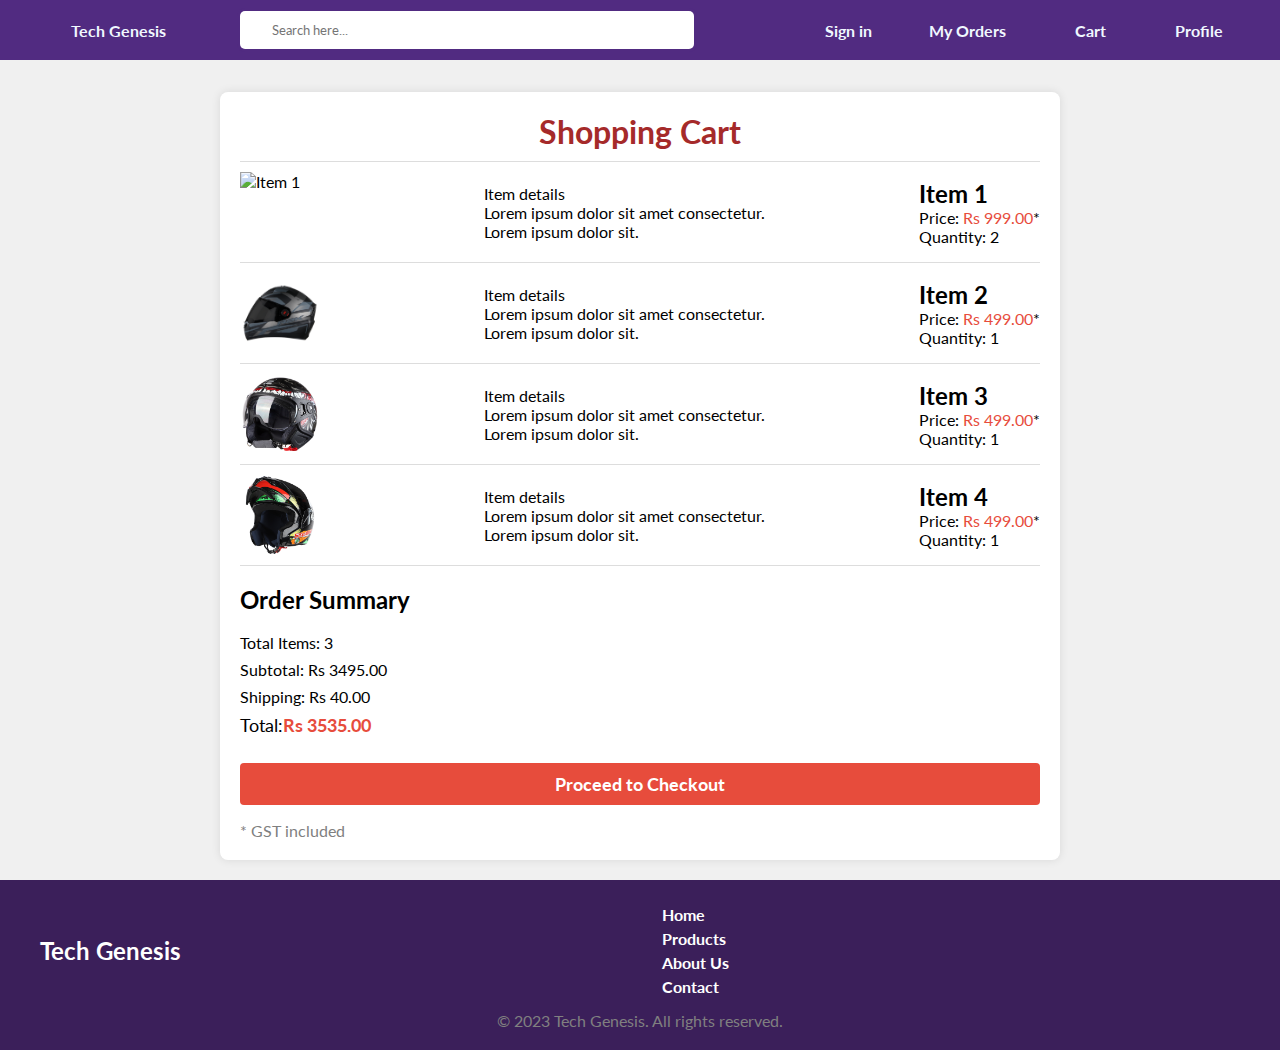
==== cart.html @ 1a03da6a "first commit" ====
<!DOCTYPE html>
<html lang="en">
<head>
    <meta charset="UTF-8">
    <meta name="viewport" content="width=device-width, initial-scale=1.0">
    <title>Cart</title>
    <link rel="preconnect" href="https://fonts.googleapis.com" />
    <link rel="preconnect" href="https://fonts.gstatic.com" crossorigin />
    <link href="https://fonts.googleapis.com/css2?family=Lato:wght@400;700;900&display=swap" rel="stylesheet" />
    <link rel="stylesheet" href="https://cdnjs.cloudflare.com/ajax/libs/font-awesome/6.4.2/css/all.min.css"
        integrity="sha512-z3gLpd7yknf1YoNbCzqRKc4qyor8gaKU1qmn+CShxbuBusANI9QpRohGBreCFkKxLhei6S9CQXFEbbKuqLg0DA=="
        crossorigin="anonymous" referrerpolicy="no-referrer" />
    <link rel="stylesheet" href="cart.css">
</head>
<body>
    <header>
        <div class="navbar">
            <div class="nav-left">
                <div class="nav-logo">
                    <div class="logo"><a href="index.html"><b>Tech Genesis</b></a></div>
                </div>
                <div class="nav-search">
                    <input class="search-input" type="text" placeholder="Search here..." />
                    <div class="search-icon">
                        <i class="fa-solid fa-magnifying-glass"></i>
                    </div>
                </div>
            </div>
            <div class="nav-right">
                <div class="nav-signin">
                    <a href="login.html"><span>Sign in</span></a>
                </div>
                <div class="nav-return">
                    <a href=""><span>My Orders</span></a>
                </div>
                <div class="nav-cart">
                    <div><i class="fa-solid fa-cart-shopping"></i></div>
                    <a href="cart.html">Cart</a>
                </div>
                <div class="nav-profile">
                    <div><i class="fa-regular fa-user"></i></div>
                    <a href="">Profile</a>
                </div>
            </div>
        </div>
    </header>
    
    <main>
        <section class="cart">
            <div class="cart-header">
                <h1>Shopping Cart</h1>
            </div>
            
            <div class="cart-items">
                <div class="cart-item">
                    <img src="/Assets/item1.png" alt="Item 1">
                    <div class="cart-item-info">
                        <span>Item details</span><br>
                        <span>Lorem ipsum dolor sit amet consectetur.</span><br>
                        <span>Lorem ipsum dolor sit.</span>
                    </div>
                    <div class="item-details">
                        <h2>Item 1</h2>
                        <p>Price: <span class="cart-item-price"> Rs 999.00</span>*</p>
                        <p>Quantity: 2</p>
                    </div>
                </div>
                <div class="cart-item">
                    <img src="/Assets/item2.png" alt="Item 2">
                    <div class="cart-item-info">
                        <span>Item details</span><br>
                        <span>Lorem ipsum dolor sit amet consectetur.</span><br>
                        <span>Lorem ipsum dolor sit.</span>
                    </div>
                    <div class="item-details">
                        <h2>Item 2</h2>
                        <p>Price: <span class="cart-item-price"> Rs 499.00</span>*</p>
                        <p>Quantity: 1</p>
                    </div>
                </div>
                <div class="cart-item">
                    <img src="/Assets/item3.png" alt="Item 2">
                    <div class="cart-item-info">
                        <span>Item details</span><br>
                        <span>Lorem ipsum dolor sit amet consectetur.</span><br>
                        <span>Lorem ipsum dolor sit.</span>
                    </div>
                    <div class="item-details">
                        <h2>Item 3</h2>
                        <p>Price: <span class="cart-item-price"> Rs 499.00</span>*</p>
                        <p>Quantity: 1</p>
                    </div>
                </div>
                <div class="cart-item">
                    <img src="/Assets/item4.png" alt="Item 2">
                    <div class="cart-item-info">
                        <span>Item details</span><br>
                        <span>Lorem ipsum dolor sit amet consectetur.</span><br>
                        <span>Lorem ipsum dolor sit.</span>
                    </div>
                    <div class="item-details">
                        <h2>Item 4</h2>
                        <p>Price: <span class="cart-item-price"> Rs 499.00</span>*</p>
                        <p>Quantity: 1</p>
                    </div>
                </div>
            </div>
            <br>
            <div class="cart-summary">
                <h2>Order Summary</h2>
                <br>
                <p>Total Items: 3</p>
                <p>Subtotal: Rs 3495.00</p>
                <p>Shipping: Rs 40.00</p>
                <p><span class="cart-total-label">Total:</span><span class="cart-total-amount">Rs 3535.00</span></p>
                <br>
                <button class="checkout-button">Proceed to Checkout</button>
                <div class="mandatory" style="color: gray; font-size: 1rem; margin-top: 1rem;">* GST included</div>
            </div>
        </section>
    </main>
    
    <footer>
        <div class="footer-container">
          <div class="footer-logo">
            <h1>Tech Genesis</h1>
          </div>
          <div class="footer-links">
            <ul>
              <li><a href="#">Home</a></li>
              <li><a href="#">Products</a></li>
              <li><a href="#">About Us</a></li>
              <li><a href="#">Contact</a></li>
            </ul>
          </div>
          <div class="footer-social">
            <a href="#"><i class="fab fa-facebook"></i></a>
            <a href="#"><i class="fab fa-twitter"></i></a>
            <a href="#"><i class="fab fa-instagram"></i></a>
          </div>
        </div>
        <div class="footer-bottom">
          &copy; 2023 Tech Genesis. All rights reserved.
        </div>
    </footer>
</body>
</html>
---- cart.css ----
*{
  margin: 0;
  padding: 0;
  font-family: 'Lato', sans-serif;
}
body {
    background-color: #f0f0f0;
    overflow-x: hidden;
}
/* nav bar */
.navbar{
  display: flex;
  height: 60px;
  width: 100vw;
  justify-content: space-between;
  align-items: center;
  background-color: #512B81;
  color: aliceblue;
}
.nav-left{
  display: flex;
  justify-content: space-evenly;
  align-items: center;
  width: 60vw;
  height: inherit;
}
.nav-right{
  display: flex;
  justify-content: space-evenly;
  align-items: center;
  width: 40vw;
  height: inherit;
  font-size: 1rem;
  font-weight: 700;
}
.nav-right a{
  text-decoration: none;
  color: aliceblue;
}
.nav-right a:hover{
  font-size: 1.02rem;
  color: white;
}
.nav-left a{
  text-decoration: none;
  color: aliceblue;
}
.nav-left a:hover{
  text-decoration: none;
  cursor: pointer;
}
.nav-cart,.nav-profile{
  display: flex;
  justify-content: space-between;
  align-items: center;
}
.nav-cart>div{
  font-size: 1.25rem;
  font-weight: 700;
}
.nav-profile>div{
  font-size: 1.25rem;
  font-weight: 700;
}
.nav-cart i{
  margin-right: 0.75rem;
}
.nav-profile i{
  margin-right: 0.75rem;
}
.nav-search{
  display: flex;
  align-items: center;
  justify-content: space-around;
  border: 3px solid #512B81;
  border-radius: 8px;
  transition: border 0.3s ease;
}
.nav-search .search-icon{
  font-size: 1.5rem;
  font-weight: 800;
  height: 38px;
  width: 38px;
  background-color: white;
  color: #8CABFF;
  border-top-right-radius: 5px;
  border-bottom-right-radius: 5px;
  display: flex;
  justify-content: center;
  align-items: center;
  border: none;
  outline: none;
}
.nav-search input{
  width: 30vw;
  height: 37.8px;
  padding-left: 2rem;
  border-top-left-radius: 5px;
  border-bottom-left-radius: 5px;
  outline: none;
  border: none;
}
.nav-search:hover{
  border: 3px solid #8CABFF;
}



  
/* Footer Styles */
footer {
  background-color: #3B1F5A;
  color: #fff;
  padding: 20px 0;
  position: relative;
  bottom: 0;
  width: 100vw;
}

.footer-container {
  display: flex;
  justify-content: space-between;
  align-items: center;
  max-width: 1200px;
  margin: 0 auto;
  padding: 0 20px;
}

.footer-logo h1 {
  font-size: 24px;
  font-weight: bold;
}

.footer-links ul {
  list-style: none;
}

.footer-links ul li {
  margin: 5px 0;
}

.footer-links ul li a {
  text-decoration: none;
  color: #fff;
  font-weight: bold;
}

.footer-social a {
  text-decoration: none;
  color: #fff;
  font-size: 20px;
  margin-right: 10px;
}

.footer-bottom {
  text-align: center;
  padding-top: 10px;
  background-color: inherit;
  color: gray;
}

/* Footer Styles */
footer {
  background-color: #3B1F5A;
  color: #fff;
  padding: 20px 0;
  position: relative;
  bottom: 0;
  width: 100vw;
}

.footer-container {
  display: flex;
  justify-content: space-between;
  align-items: center;
  max-width: 1200px;
  margin: 0 auto;
  padding: 0 20px;
}

.footer-logo h1 {
  font-size: 24px;
  font-weight: bold;
}

.footer-links ul {
  list-style: none;
}

.footer-links ul li {
  margin: 5px 0;
}

.footer-links ul li a {
  text-decoration: none;
  color: #fff;
  font-weight: bold;
}

.footer-social a {
  text-decoration: none;
  color: #fff;
  font-size: 20px;
  margin-right: 10px;
}

.footer-bottom {
  text-align: center;
  padding-top: 10px;
  background-color: inherit;
  color: gray;
}


/* Cart style */
.cart {
  max-width: 800px;
  margin: 20px auto;
  background-color: rgb(255, 255,255);
  padding: 20px;
  border-radius: 8px;
  box-shadow: 0 0 10px rgba(0, 0, 0, 0.1);
  margin-top: 2rem;
}


.cart-header {
  display: flex;
  justify-content: center;
  align-items: center;
  padding-bottom: 10px;
  border-bottom: 1px solid #ddd;
  color: brown;
}

.cart-item {
  display: flex;
  justify-content: space-between;
  align-items: center;
  padding: 10px 0;
  border-bottom: 1px solid #ddd;
}

.cart-item img {
  width: 80px;
  height: 80px;
  object-fit: contain;
  margin-right: 10px;
}
.cart-summary p{
  margin-bottom: 0.5rem;
}


.cart-item-price {
  font-size: 16px;
  color: #e74c3c;
}


.cart-total {
  display: flex;
  justify-content: space-between;
  align-items: center;
  padding-top: 10px;
  margin-top: 10px;
  border-top: 1px solid #ddd;
}

.cart-total-label {
  font-size: 18px;
}

.cart-total-amount {
  font-size: 18px;
  font-weight: bold;
  color: #e74c3c;
}


.checkout-button {
  display: block;
  width: 100%;
  padding: 10px;
  background-color: #e74c3c;
  color: #fff;
  text-align: center;
  font-size: 18px;
  font-weight: bold;
  border: none;
  border-radius: 4px;
  cursor: pointer;
  transition: background-color 0.3s;
}

.checkout-button:hover {
  background-color: #c0392b;
}
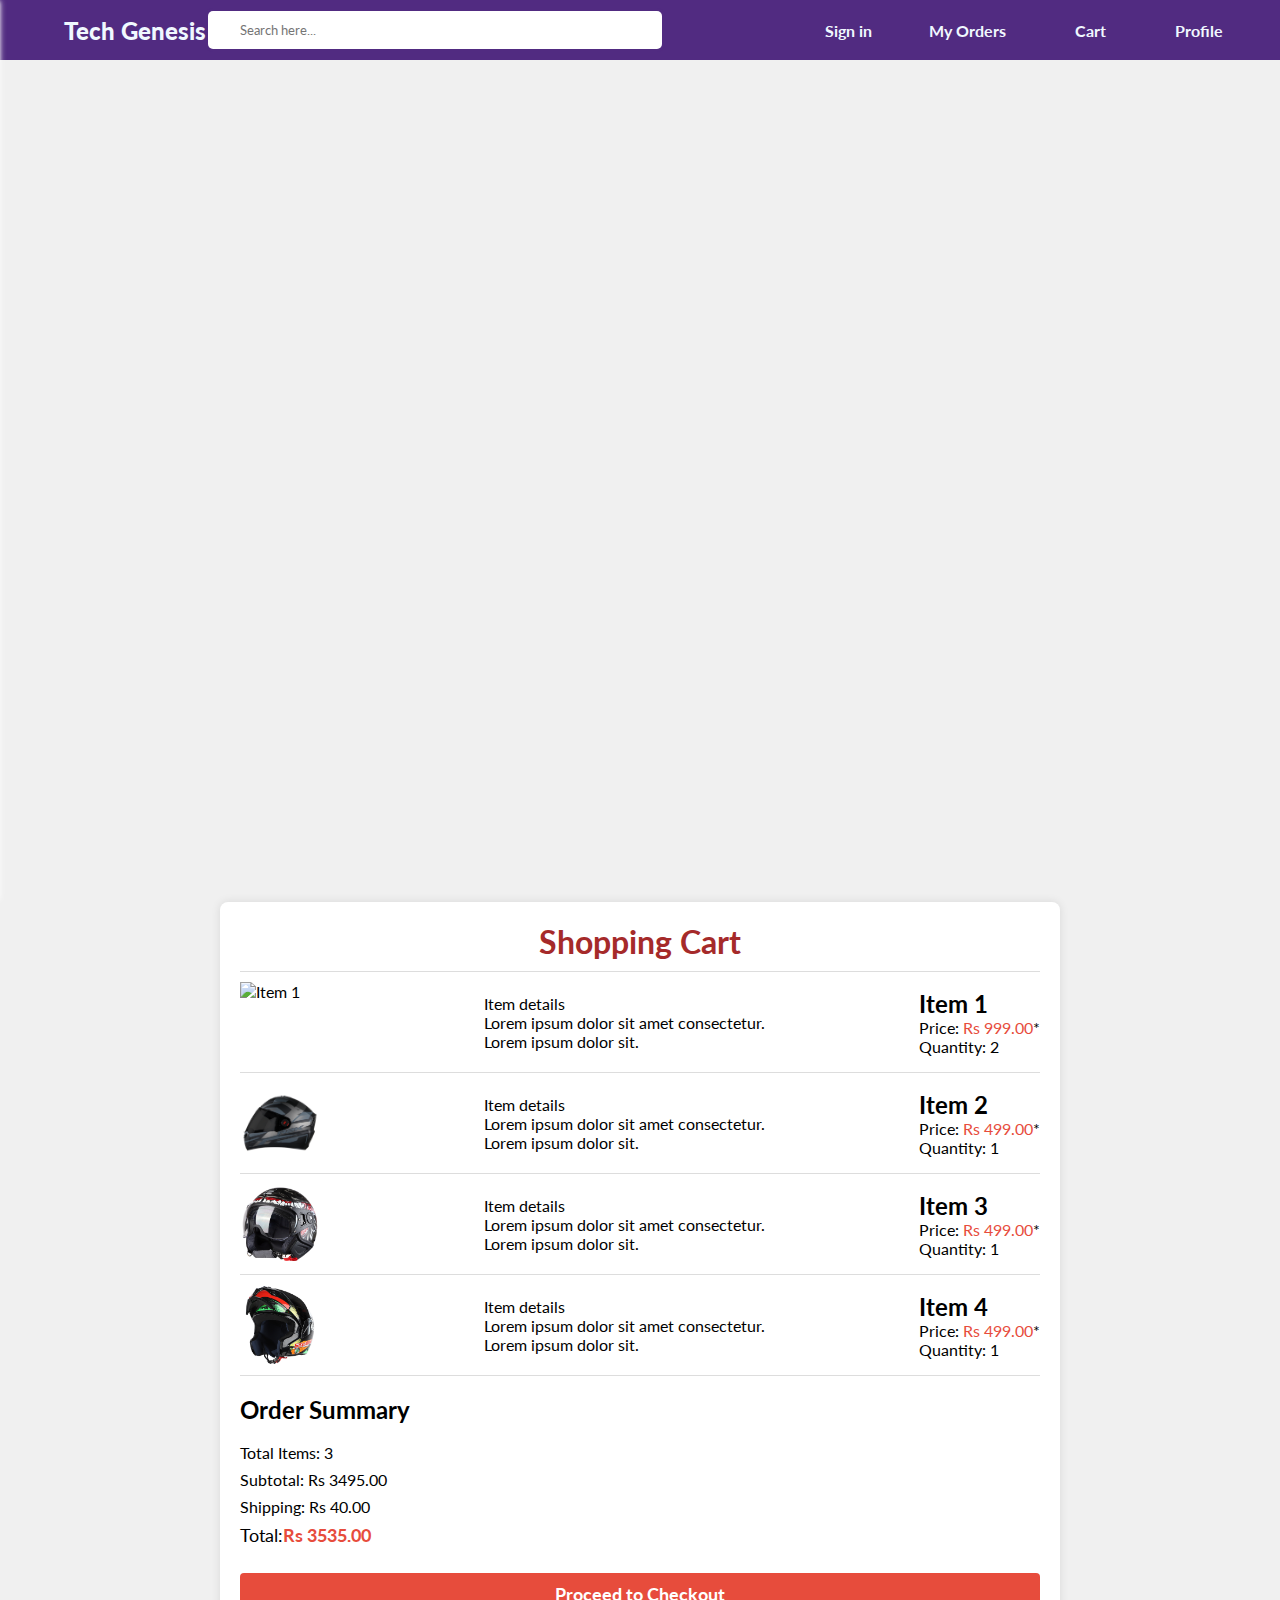
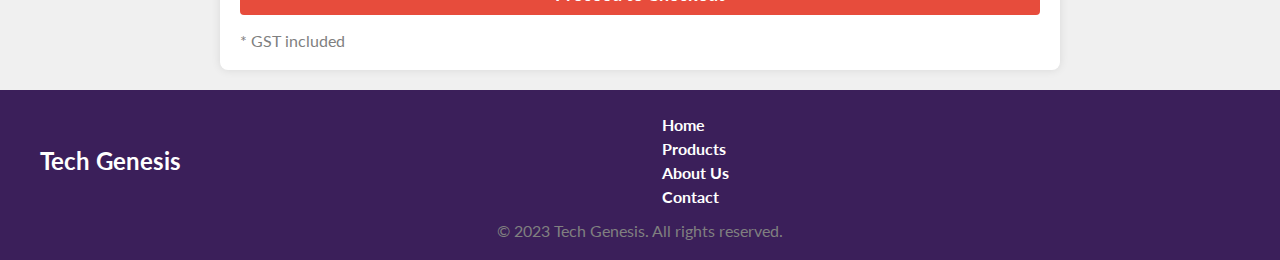
==== commit 37966d79: "sidebar added" ====
--- a/cart.html
+++ b/cart.html
@@ -31,7 +31,7 @@
                     <a href="login.html"><span>Sign in</span></a>
                 </div>
                 <div class="nav-return">
-                    <a href=""><span>My Orders</span></a>
+                    <a href="myOrders.html"><span>My Orders</span></a>
                 </div>
                 <div class="nav-cart">
                     <div><i class="fa-solid fa-cart-shopping"></i></div>
@@ -40,6 +40,48 @@
                 <div class="nav-profile">
                     <div><i class="fa-regular fa-user"></i></div>
                     <a href="">Profile</a>
+                </div>
+            </div>
+        </div>
+        <div class="side-menu">
+            <input type="checkbox" id="check">
+            <div class="button1">
+                <label for="check">
+                    <i class="fa-solid fa-bars"></i>
+                </label>
+            </div>
+            <div class="sidebars">
+                <div class="logo">
+                    <a href="index.html">Tech Genesis</a>
+                </div>
+                <div class="button2">
+                    <label for="check">
+                        <i class="fa-solid fa-xmark"></i>
+                    </label>
+                </div>
+                <div class="menu">
+                    <ul>
+                        <li>
+                            <i class="fa-solid fa-tag"></i>
+                            <a href="">Today's Deals</a>
+                        </li>
+                        <li>
+                            <i class="fa-solid fa-headset"></i>
+                            <a href="">Customer Service</a>
+                        </li>
+                        <li>
+                            <i class="fa-solid fa-gift"></i>
+                            <a href="">Deals & Offers</a>
+                        </li>
+                        <li>
+                            <i class="fa-solid fa-hand-holding-heart"></i>
+                            <a href="">Reward & Coupons</a>
+                        </li>
+                        <li>
+                            <i class="fa-solid fa-landmark"></i>
+                            <a href="">Our Policies</a>
+                        </li>
+                    </ul>
                 </div>
             </div>
         </div>
--- a/cart.css
+++ b/cart.css
@@ -17,6 +17,21 @@
   align-items: center;
   background-color: #512B81;
   color: aliceblue;
+}
+.nav-logo a{
+  position: absolute;
+  left: 4rem;
+  top: 1rem;
+  color: aliceblue;
+  text-decoration: none;
+  font-size: 1.5rem;
+  font-weight: 900;
+  font-family: Georgia, 'Times New Roman', Times, serif;
+  transition: all 1s ease;
+  /* text-shadow: #FC0 1px 0 15px; */
+}
+.nav-logo a:hover{
+  transform: scale(1.1);
 }
 .nav-left{
   display: flex;
@@ -106,8 +121,6 @@
 }
 
 
-
-  
 /* Footer Styles */
 footer {
   background-color: #3B1F5A;
@@ -160,57 +173,132 @@
   color: gray;
 }
 
-/* Footer Styles */
-footer {
-  background-color: #3B1F5A;
-  color: #fff;
-  padding: 20px 0;
+
+/* side-bar */
+.side-menu{
+  height: 90vh;
+  width: 100vw;
+}
+.button1 i{
+  font-size: 30px;
+  font-weight: 700;
+  color: aliceblue;
+  position: absolute;
+  top: 2.5px;
+  left: 16px;
+  line-height: 60px;
+  transition: all 0.5s ease;
+}
+.button1 i:hover{
+  transform: scale(1.1);
+  cursor: pointer;
+}
+.sidebars{
+  position: absolute;
+  left: -300px;
+  top: 0;
+  height: 100vh;
+  width: 300px;
+  background-color: rgb(81, 43, 129);
+  border-top-right-radius: 2px;
+  box-shadow: 0 0 6px rgba(255, 255, 255,0.8);
+  transition: all 0.3s linear;
+  z-index: 5;
+}
+
+.sidebars .logo{
   position: relative;
-  bottom: 0;
-  width: 100vw;
-}
-
-.footer-container {
-  display: flex;
-  justify-content: space-between;
-  align-items: center;
-  max-width: 1200px;
-  margin: 0 auto;
-  padding: 0 20px;
-}
-
-.footer-logo h1 {
-  font-size: 24px;
-  font-weight: bold;
-}
-
-.footer-links ul {
+  width: 100%;
+  height: 60px;
+  line-height: 60px;
+  box-shadow: 0 2px 3px rgba(255, 255, 255,0.5);
+}
+.sidebars .logo a{
+  position: absolute;
+  left: 50px;
+  top: 5px;
+  color: white;
+  text-decoration: none;
+  font-size: 30px;
+  font-weight: 900;
+  font-family: Georgia, 'Times New Roman', Times, serif;
+  transition: all 1s ease;
+  /* text-shadow: #FC0 1px 0 15px; */
+}
+.sidebars .logo a:hover{
+  transform: scale(1.1);
+}
+.sidebars .menu{
+  position: absolute;
+  width: 100%;
+  top: 100px;
+  line-height: 30px;
+}
+.sidebars .button2{
+  color: rgba(0, 255, 255,0.8);
+  font-size: 25px;
+  position: absolute;
+  left: 270px;
+  top: 20px;
+}
+.sidebars .button2 i{
+  transition: color 0.3s ease;
+}
+.sidebars .button2 i:hover{
+  color: rgb(235, 60, 60);
+  cursor: pointer;
+}
+.sidebars .menu li{
+  /* margin-top: 6px;
+  margin-bottom: 6px; */
+  padding: 14px 20px;
+  text-decoration: none;
+  display: flex;
+  align-items: center;
+}
+.sidebars .menu ul {
   list-style: none;
-}
-
-.footer-links ul li {
-  margin: 5px 0;
-}
-
-.footer-links ul li a {
-  text-decoration: none;
-  color: #fff;
-  font-weight: bold;
-}
-
-.footer-social a {
-  text-decoration: none;
-  color: #fff;
+  padding-left: 0;
+}
+
+.sidebars .menu li a,i{
+  color: #ffffff;
+  text-decoration: none;
   font-size: 20px;
-  margin-right: 10px;
-}
-
-.footer-bottom {
-  text-align: center;
-  padding-top: 10px;
-  background-color: inherit;
-  color: gray;
-}
+  font-weight: 400;
+}
+.sidebars .menu li a{
+  transition: color 1s ease;
+}
+.sidebars .menu li a:hover{
+  color: blueviolet;
+  /* transform: scale(2); */
+}
+.sidebars .menu li i{
+  font-size: 40px;
+  position: relative;
+  top: 10px;
+  margin-bottom: 18px;
+  padding-right: 8px;
+  transition: transform 0.3s ease;
+}
+.sidebars .menu li:hover i{
+  transform: scale(1.1);
+}
+#check{
+  display: none;
+}
+.sidebars .menu li:hover{
+  box-shadow: 0 0 10px rgba(255, 255, 255,0.6);
+  border-radius: 8px;
+}
+#check:checked ~.sidebars{
+  left: 0;
+}
+#check:checked ~.button1 i{
+  display: none;
+}
+
 
 
 /* Cart style */
